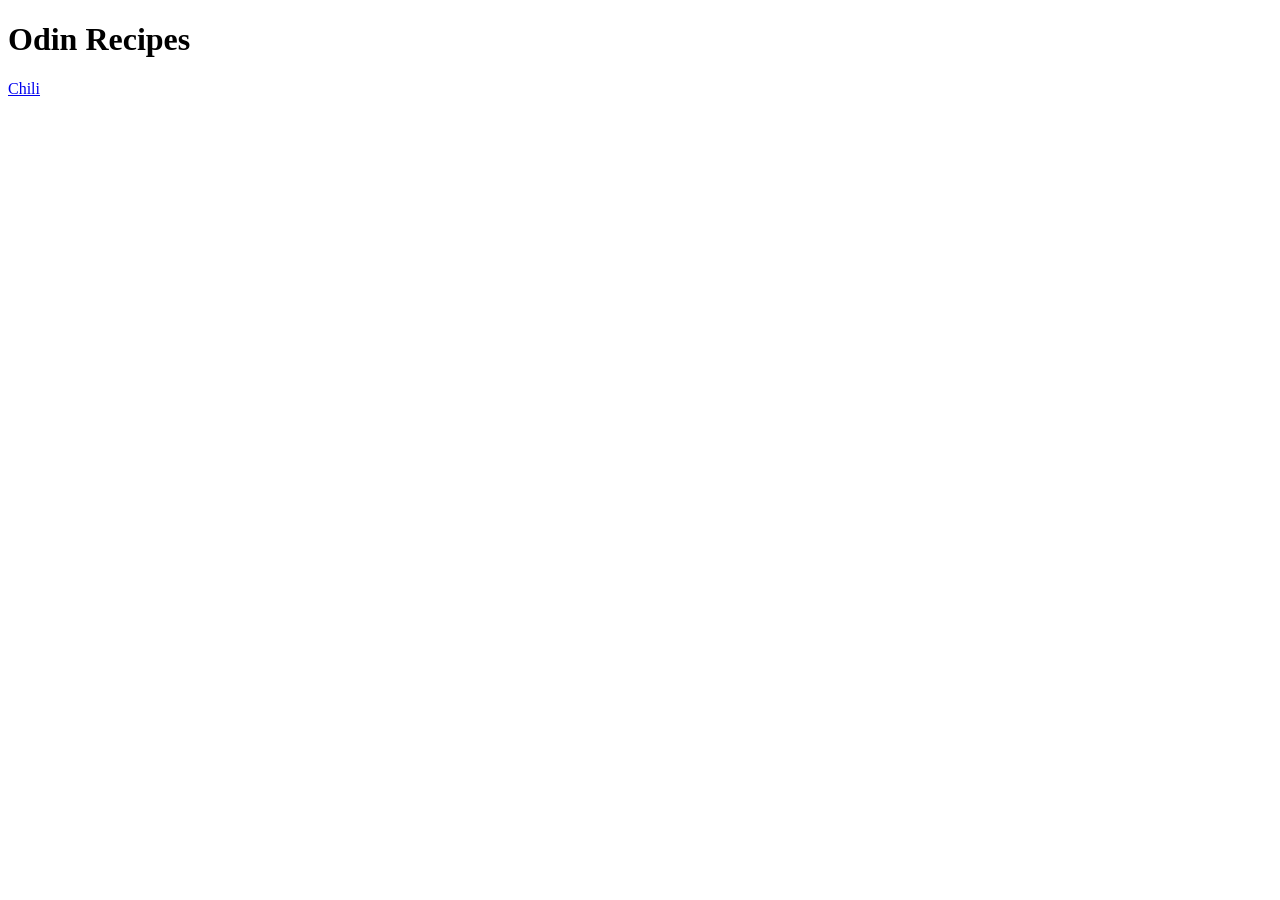
==== index.html @ 9ee9f42b "Update README and index and add first recipe page Der erste Schritt zum erstellen der Website" ====
<!DOCTYPE html>
<html lang="en">
<head>
    <meta charset="UTF-8">
    <meta name="viewport" content="width=device-width, initial-scale=1.0">
    <title>Odin Recipes</title>
</head>
<body>
    <h1>Odin Recipes</h1>
    <a href="recipes/chili.html">Chili</a>
</body>
</html>
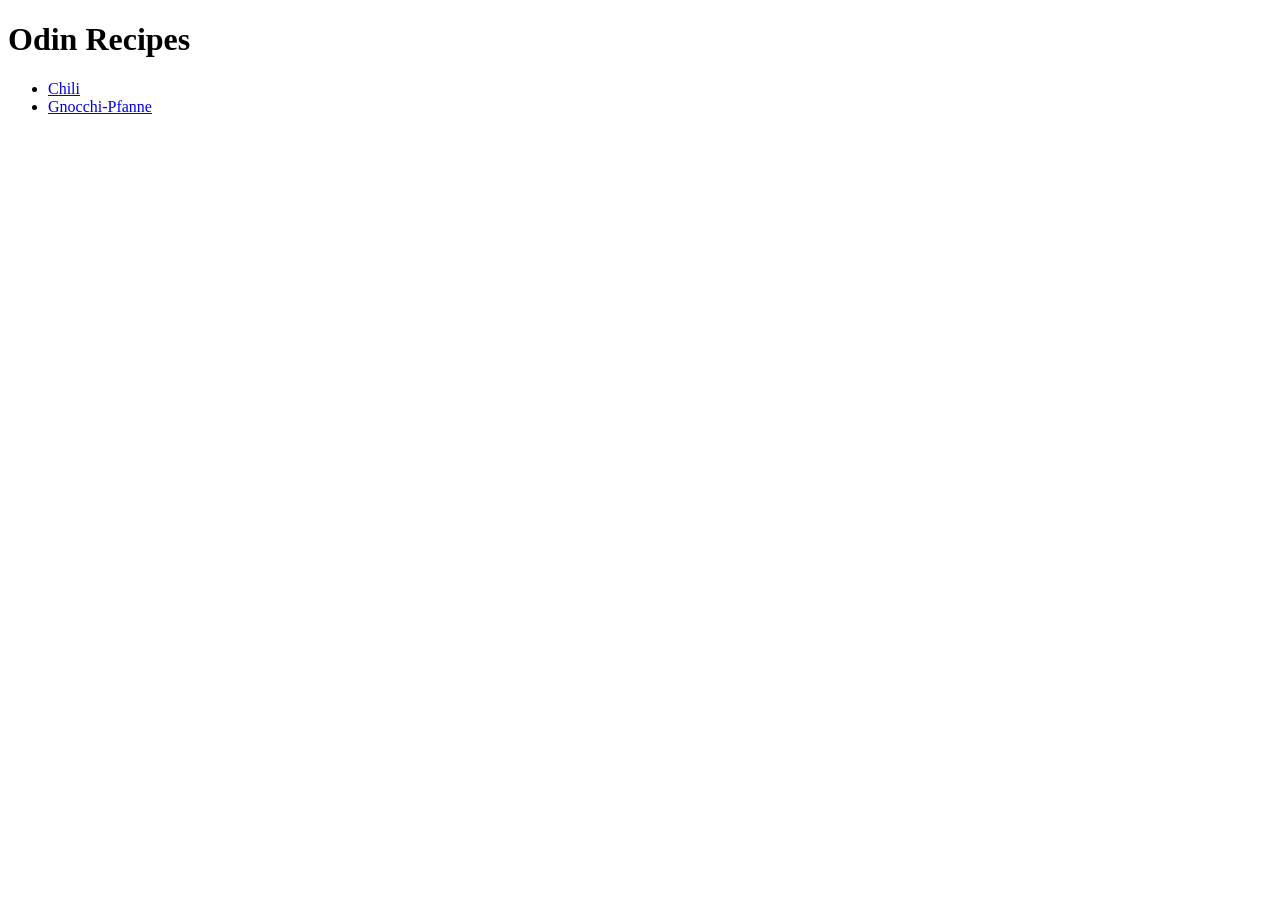
==== commit cc6c9de6: "Add new recipe and images, update chili Das war alles noch nicht fertig" ====
--- a/index.html
+++ b/index.html
@@ -7,6 +7,9 @@
 </head>
 <body>
     <h1>Odin Recipes</h1>
-    <a href="recipes/chili.html">Chili</a>
+    <ul>
+    <li><a href="recipes/chili.html">Chili</a></li>
+    <li><a href="recipes/gnocchi-pfanne.html">Gnocchi-Pfanne</a></li>
+    </ul>
 </body>
 </html>
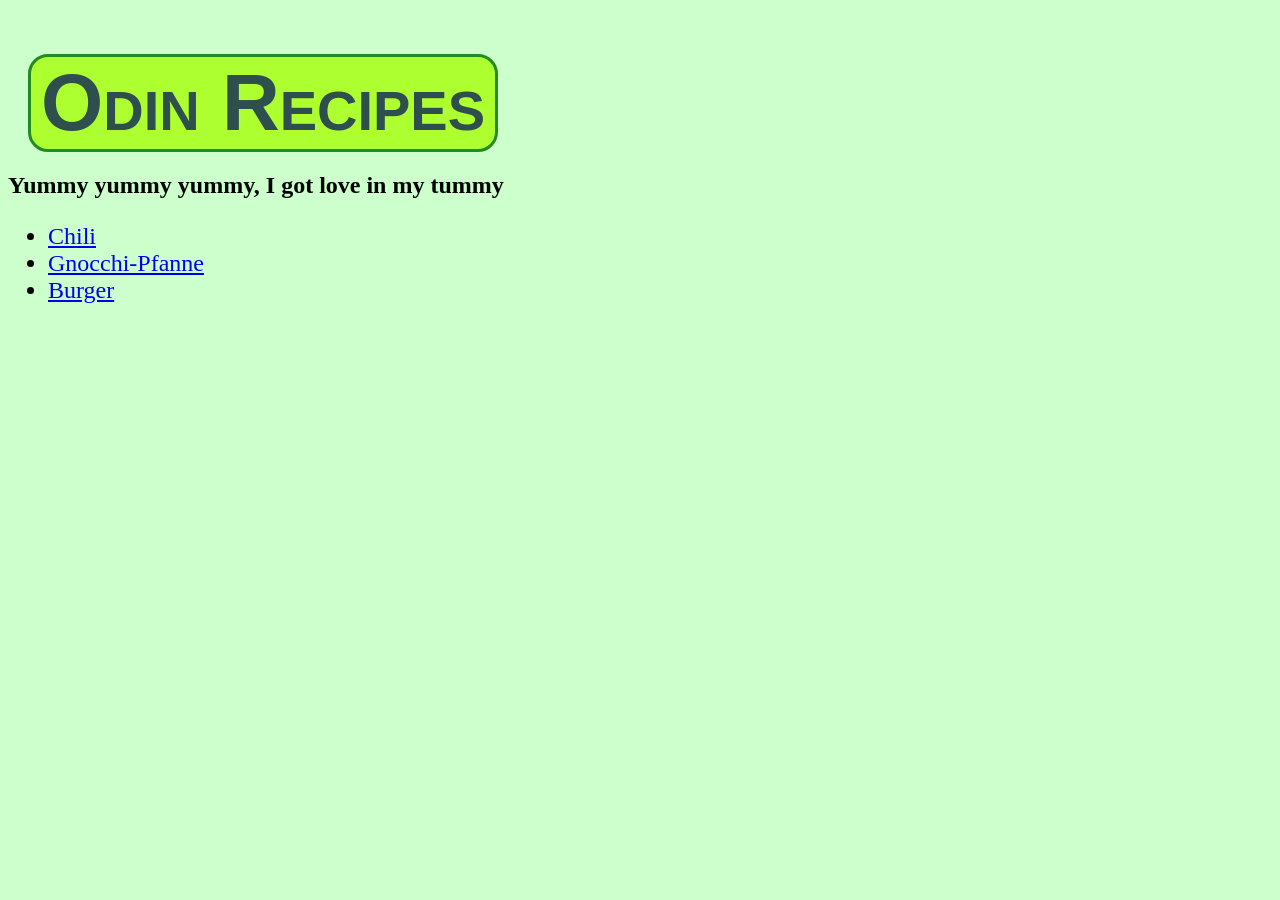
==== commit 68b32a11: "Add new recipe, add style.css Missed style and at least one more recipe." ====
--- a/index.html
+++ b/index.html
@@ -3,13 +3,16 @@
 <head>
     <meta charset="UTF-8">
     <meta name="viewport" content="width=device-width, initial-scale=1.0">
+    <link rel="stylesheet" href="style.css">
     <title>Odin Recipes</title>
 </head>
 <body>
-    <h1>Odin Recipes</h1>
-    <ul>
+    <h1 id="bigTitle">Odin Recipes</h1>
+    <h2>Yummy yummy yummy, I got love in my tummy</h2>
+    <ul class="recipe">
     <li><a href="recipes/chili.html">Chili</a></li>
     <li><a href="recipes/gnocchi-pfanne.html">Gnocchi-Pfanne</a></li>
+    <li><a href="recipes/burger.html">Burger</a></li>
     </ul>
 </body>
 </html>
--- a/style.css
+++ b/style.css
@@ -0,0 +1,61 @@
+body {
+    background-color: hsl(120, 100%, 90%);
+}
+
+.food {
+    display: block;
+    border: 5px seagreen solid;
+    border-radius: 10px;
+    margin: 0px auto;
+}
+
+h1 {
+    font-size: 36px;
+    font-family: 'Lucida Sans', 'Lucida Sans Regular', 'Lucida Grande', 'Lucida Sans Unicode', Geneva, Verdana, sans-serif;
+    font-variant: small-caps;
+    margin-left: 20px;
+    color: darkslategrey;
+}
+
+.home {
+    display: block;
+    width: 50px;
+    border: 2px solid black;
+    padding: 5px;
+    margin: 15px auto;
+    background-color: saddlebrown;
+    color: white;
+    text-align: center;
+}
+
+.ingridients {
+    background-color: hsl(60, 70%, 85%);
+    width: 300px;
+}
+
+.workflow {
+    background-color: hsl(320, 50%, 90%);
+    width: 600px;
+}
+
+.list {
+    padding-bottom: 8px;
+    padding-left: 4px;
+    border: 2px dotted red;
+    margin: 8px auto 0;
+}
+
+#bigTitle {
+    font-size: 80px;
+    font-weight: bold;
+    background-color: greenyellow;
+    border-radius: 20px;
+    padding: 0 10px;
+    width: max-content;
+    margin-bottom: 15px;
+    border: forestgreen 3px solid;
+}
+
+.recipe {
+font-size: 24px;
+}
